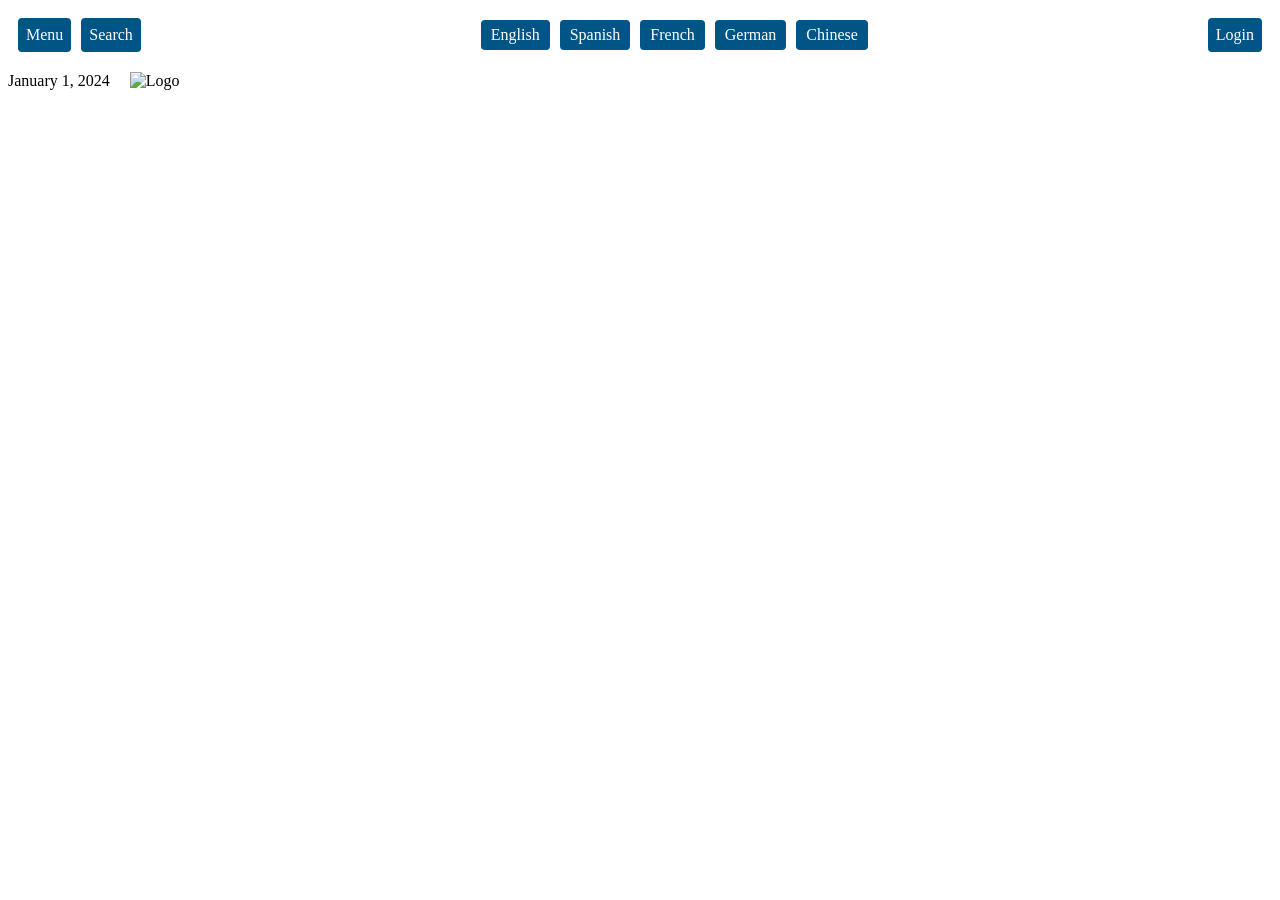
==== index.html @ 30510d9f "first commit" ====
<!DOCTYPE html>
<html lang="en">
  <head>
    <meta charset="UTF-8" />
    <meta name="viewport" content="width=device-width, initial-scale=1.0" />
    <title>Header Design</title>
    <link rel="stylesheet" href="styles.css" />
    <!-- 외부 CSS 파일 연결 -->
  </head>
  <body>
    <header>
      <div class="top-bar">
        <div class="left-section">
          <div class="menu-button">Menu</div>
          <div class="search-button">Search</div>
        </div>
        <div class="language-buttons">
          <div class="language-button" id="lang1">English</div>
          <div class="language-button" id="lang2">Spanish</div>
          <div class="language-button" id="lang3">French</div>
          <div class="language-button" id="lang4">German</div>
          <div class="language-button" id="lang5">Chinese</div>
        </div>
        <div class="login-button">Login</div>
      </div>
      <div class="bottom-section">
        <div class="date-and-logo">
          <div class="current-date">January 1, 2024</div>
          <div class="language-section">
            <img class="logo" src="img/images.png" alt="Logo" />
          </div>
        </div>
      </div>
    </header>
  </body>
</html>
---- styles.css ----
/* styles.css */

.top-bar {
  display: flex;
  justify-content: space-between;
  align-items: center;
  padding: 10px;
}

.bottom-section {
  display: flex;
  justify-content: space-between;
  align-items: center;
  width: 100%; /* 날짜와 언어/로고 영역이 가득 차도록 설정 */
  margin-top: 10px; /* 날짜와 언어/로고 사이에 여백 추가 */
}

.date-and-logo {
  display: flex;
  align-items: center;
  gap: 20px; /* 여백 조절 */
}

.left-section,
.language-section {
  display: flex;
  gap: 10px;
}

.menu-button,
.search-button,
.language-button,
.login-button {
  padding: 8px;
  background-color: #005587; /* 조금 어두운 파랑색 */
  color: white;
  cursor: pointer;
  border: none;
  border-radius: 4px;
}

.language-buttons {
  display: flex;
  gap: 10px;
}

.language-button {
  padding: 6px 10px; /* 크기 조절 */
  background-color: #005587; /* 조금 어두운 파랑색 */
  color: white;
  cursor: pointer;
  border: none;
  border-radius: 4px;
}

.current-date {
  margin-bottom: 0; /* 기본값 0으로 설정 */
}
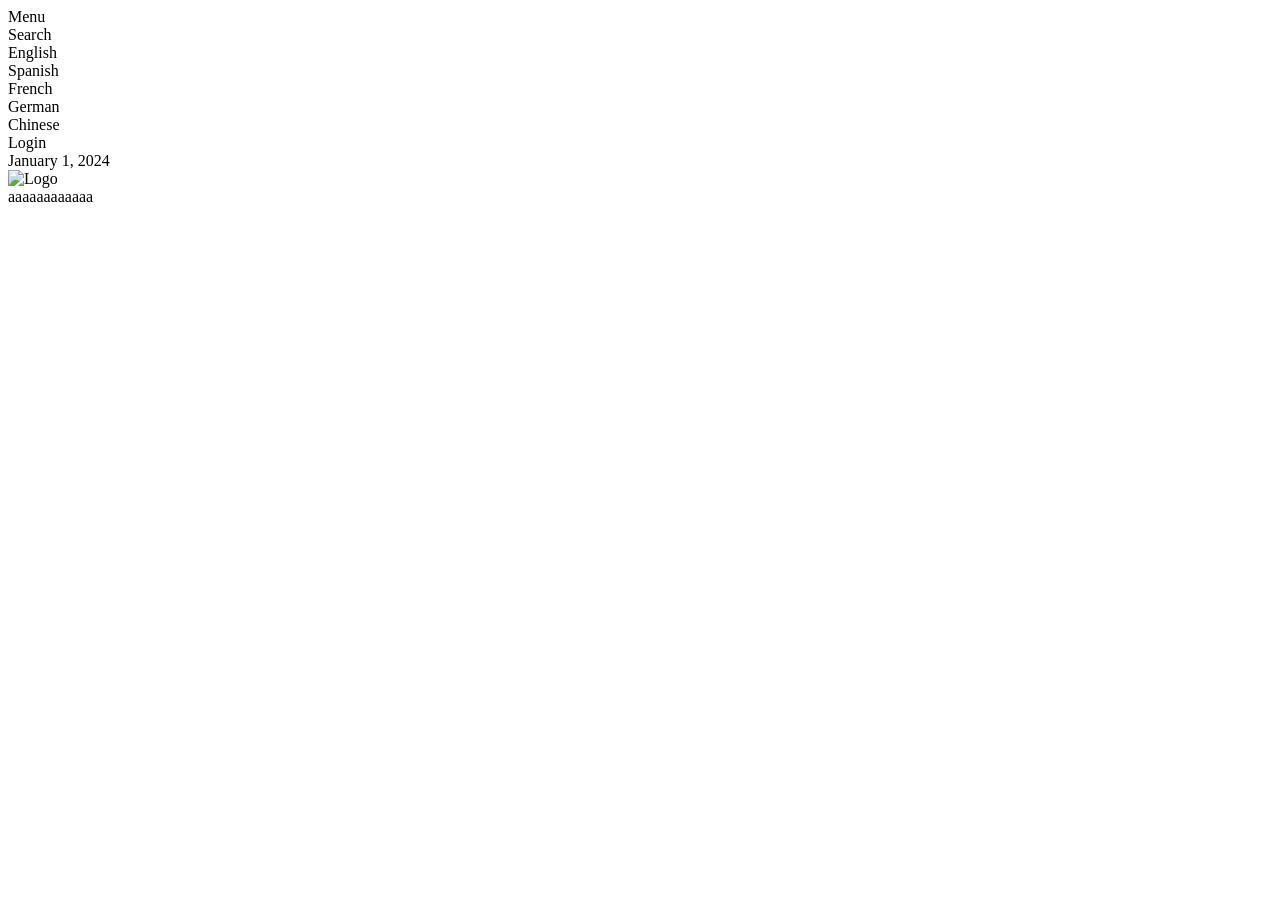
==== commit 543932d2: "header-1" ====
--- a/index.html
+++ b/index.html
@@ -31,6 +31,7 @@
           </div>
         </div>
       </div>
+      <div>aaaaaaaaaaaa</div>
     </header>
   </body>
 </html>
